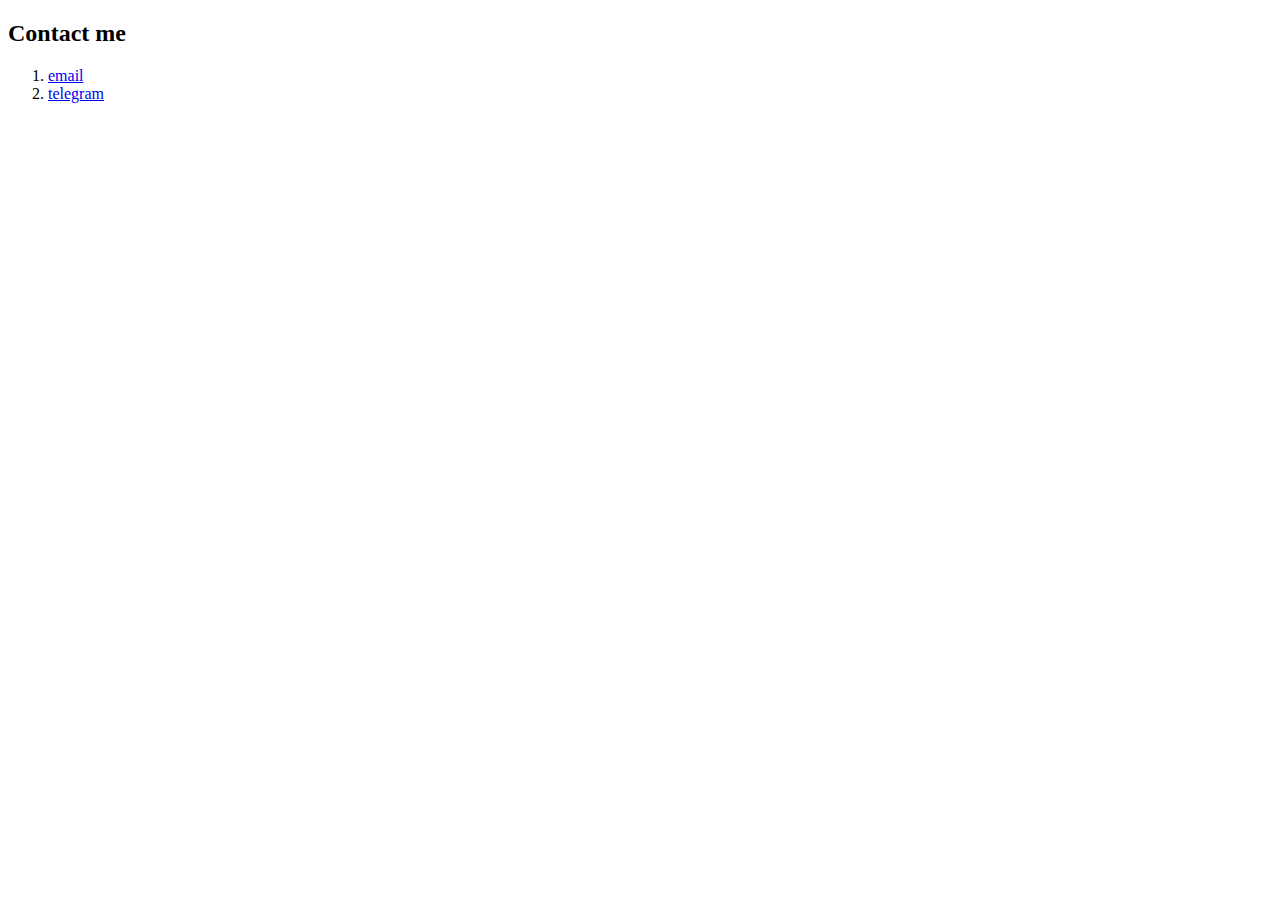
==== contact.html @ c4adcf40 "added contact.html file" ====
<!DOCTYPE html>
<html lang="en">
<head>
    <meta charset="UTF-8">
    <title>Contact me</title>
</head>
<body>
    <h2>Contact me</h2>
    <ol>
        <li><a href="https://bahtiwm@gmail.com">email</a></li>
        <li><a href="https://t.me/zakEther">telegram</a></li>
    </ol>
</body>
</html>
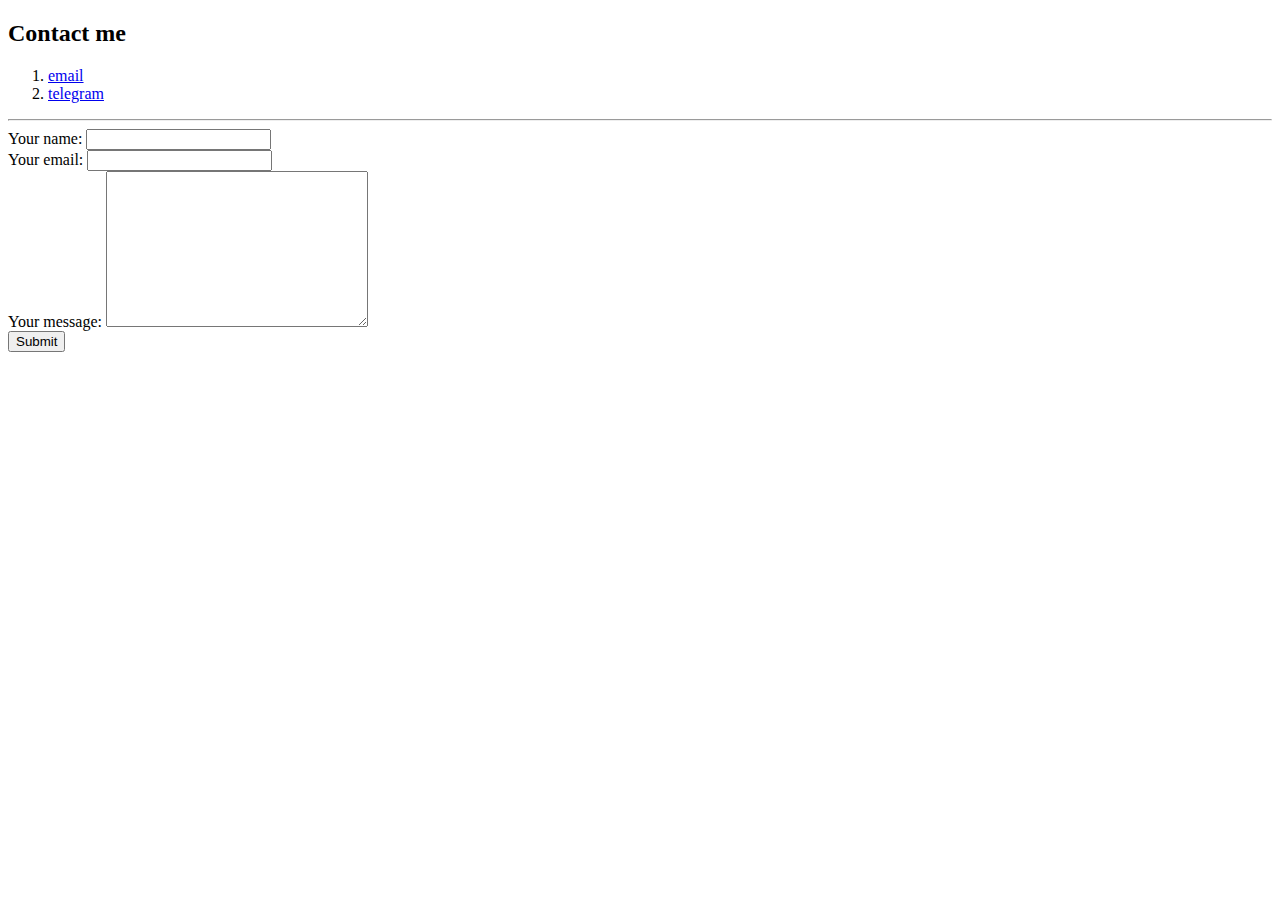
==== commit f40836a0: "added form in contact" ====
--- a/contact.html
+++ b/contact.html
@@ -10,5 +10,15 @@
         <li><a href="https://bahtiwm@gmail.com">email</a></li>
         <li><a href="https://t.me/zakEther">telegram</a></li>
     </ol>
+    <hr>
+    <form action="mailto:google@gmail.com" method="post" enctype="text/plain">
+        <label>Your name:</label>
+        <input type="text" name="yourName"><br>
+        <label>Your email:</label>
+        <input type="email" name="yourEmail"><br>
+        <label>Your message:</label>
+        <textarea name="" cols="30" rows="10" name="yourText"></textarea><br>
+        <input type="submit" name="">
+    </form>
 </body>
 </html>